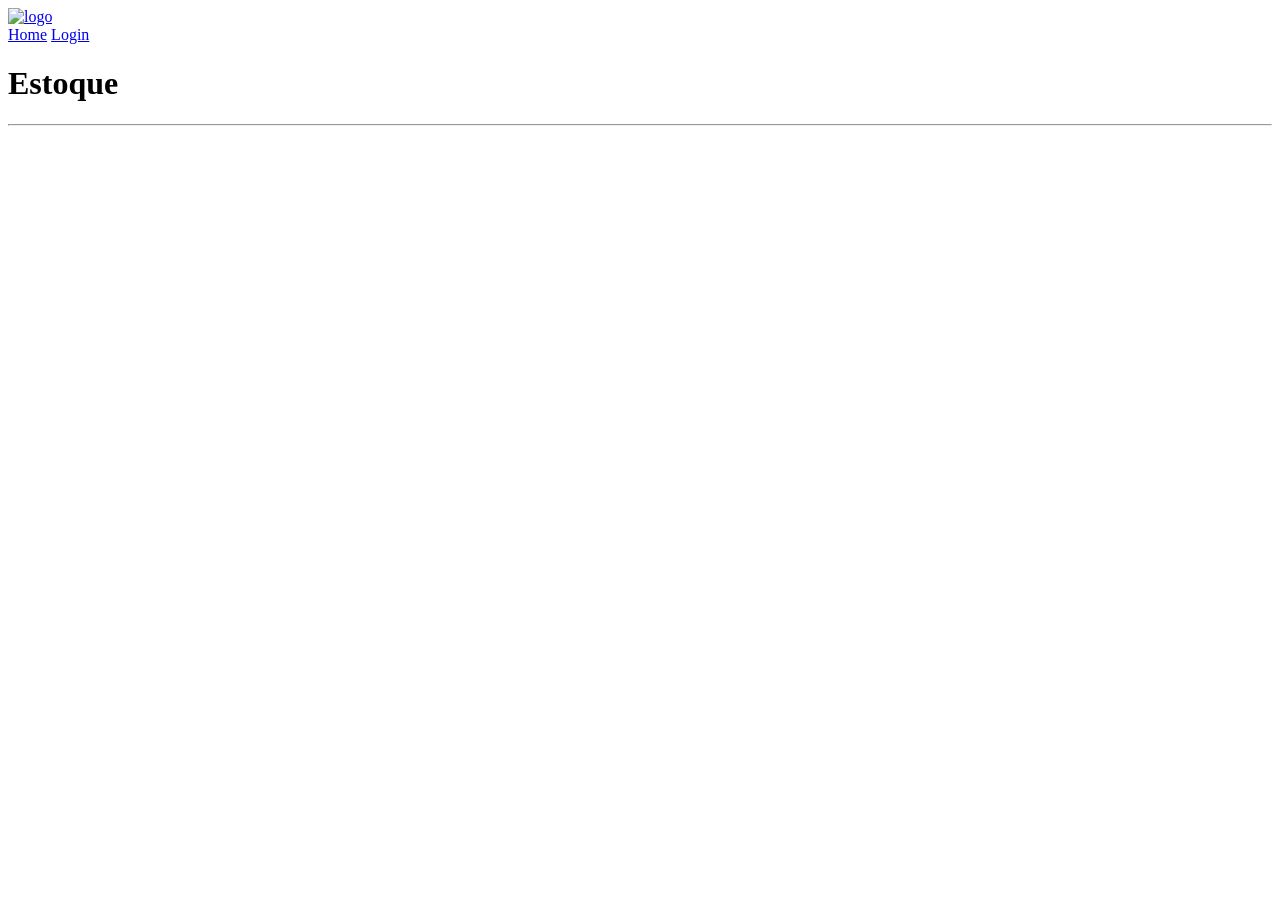
==== templates/index.html @ 83a040a5 "tudo" ====
<!DOCTYPE html>
<html lang="pt-BR">
<head>
  <meta charset="UTF-8">
  <title>Home</title>
  <link rel="preconnect" href="https://fonts.googleapis.com">
  <link rel="preconnect" href="https://fonts.gstatic.com" crossorigin>
  <link href="https://fonts.googleapis.com/css2?family=Chakra+Petch:ital,wght@0,300;0,400;0,500;0,600;0,700;1,300;1,400;1,500;1,600;1,700&display=swap" rel="stylesheet">
  <link rel="stylesheet" href="https://cdnjs.cloudflare.com/ajax/libs/font-awesome/6.5.0/css/all.min.css">
  <link rel="stylesheet" href="static/css/style.css">
  <link rel="stylesheet" href="static/css/home.css">
  <link rel="shortcut icon" href="/static/img/favicon.png" type="image/x-icon">
</head>
<body>

<header>
  <div class="logo">
    <a href="/">
      <img src="static/img/logo.webp" alt="logo">
    </a>
  </div>
  <div></div>
  <nav>
    <a href="/">Home</a>
    <a href="/login">Login</a>
  </nav>
</header>

<main>
  <h1>Estoque</h1>
  <hr>
  <div class="card-grid"></div>
</main>

<script src="static/js/api.js"></script>
<script src="static/js/app.js"></script>
</body>
</html>
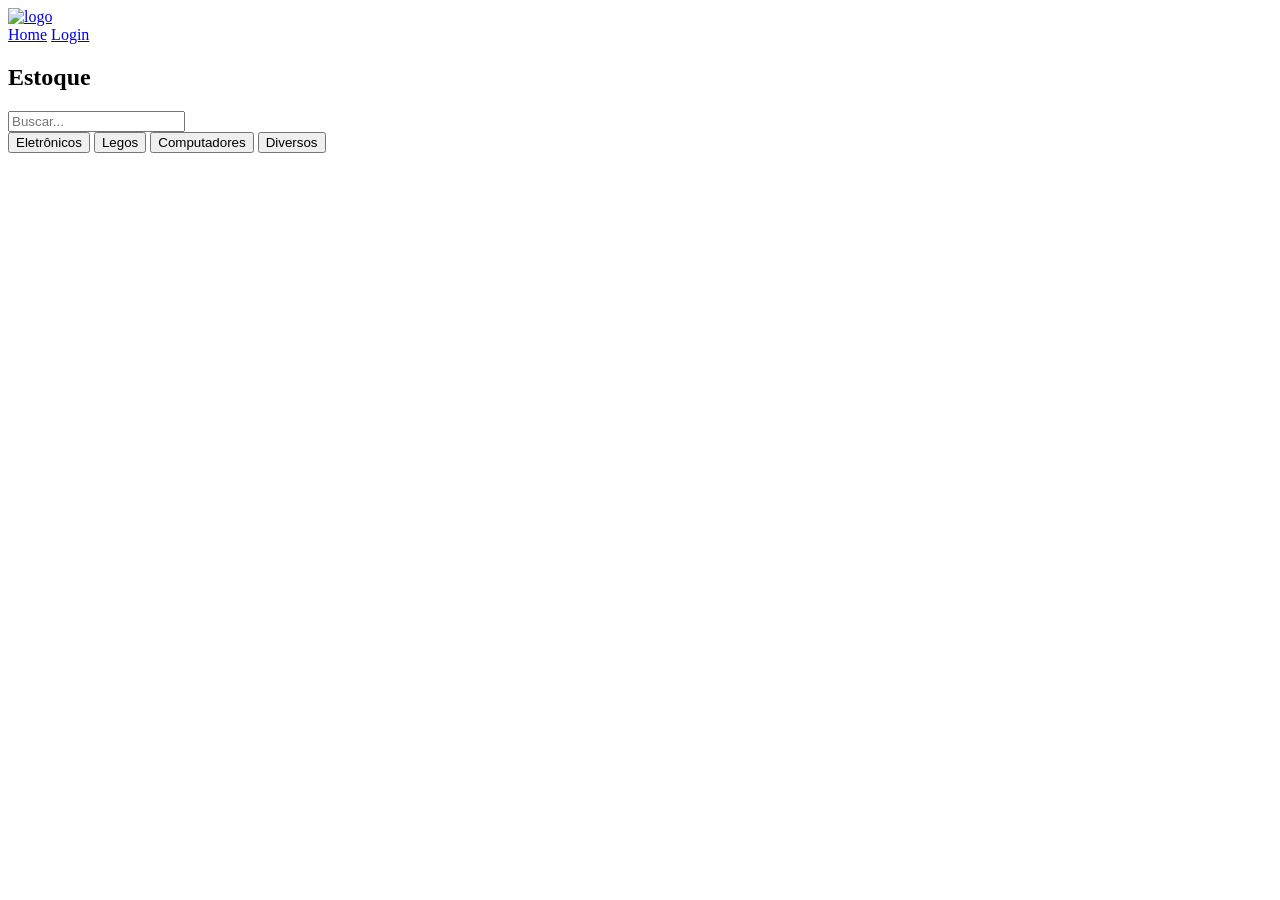
==== commit 85d287ee: "mais coisa" ====
--- a/templates/index.html
+++ b/templates/index.html
@@ -19,7 +19,12 @@
       <img src="static/img/logo.webp" alt="logo">
     </a>
   </div>
-  <div></div>
+  <div class="cart-container" id="cart-container" style="display:none;">
+    <button id="cart-btn">
+      <i class="fas fa-shopping-cart"></i>
+      <span id="cart-count">0</span>
+    </button>
+  </div>
   <nav>
     <a href="/">Home</a>
     <a href="/login">Login</a>
@@ -27,8 +32,19 @@
 </header>
 
 <main>
-  <h1>Estoque</h1>
-  <hr>
+  <nav class="tipos">
+    <h1>Estoque</h1>
+    <div class="search-bar">
+      <input type="text" placeholder="Buscar...">
+    </div>
+    <div class="tipo-div">
+      <button style="--accent: #db3a2e;">Eletrônicos</button>
+      <button style="--accent: #ffce3b;">Legos</button>
+      <button style="--accent: #4489d3;">Computadores</button>
+      <button style="--accent: #9eff86;">Diversos</button>
+    </div>
+  </nav>
+
   <div class="card-grid"></div>
 </main>
 
